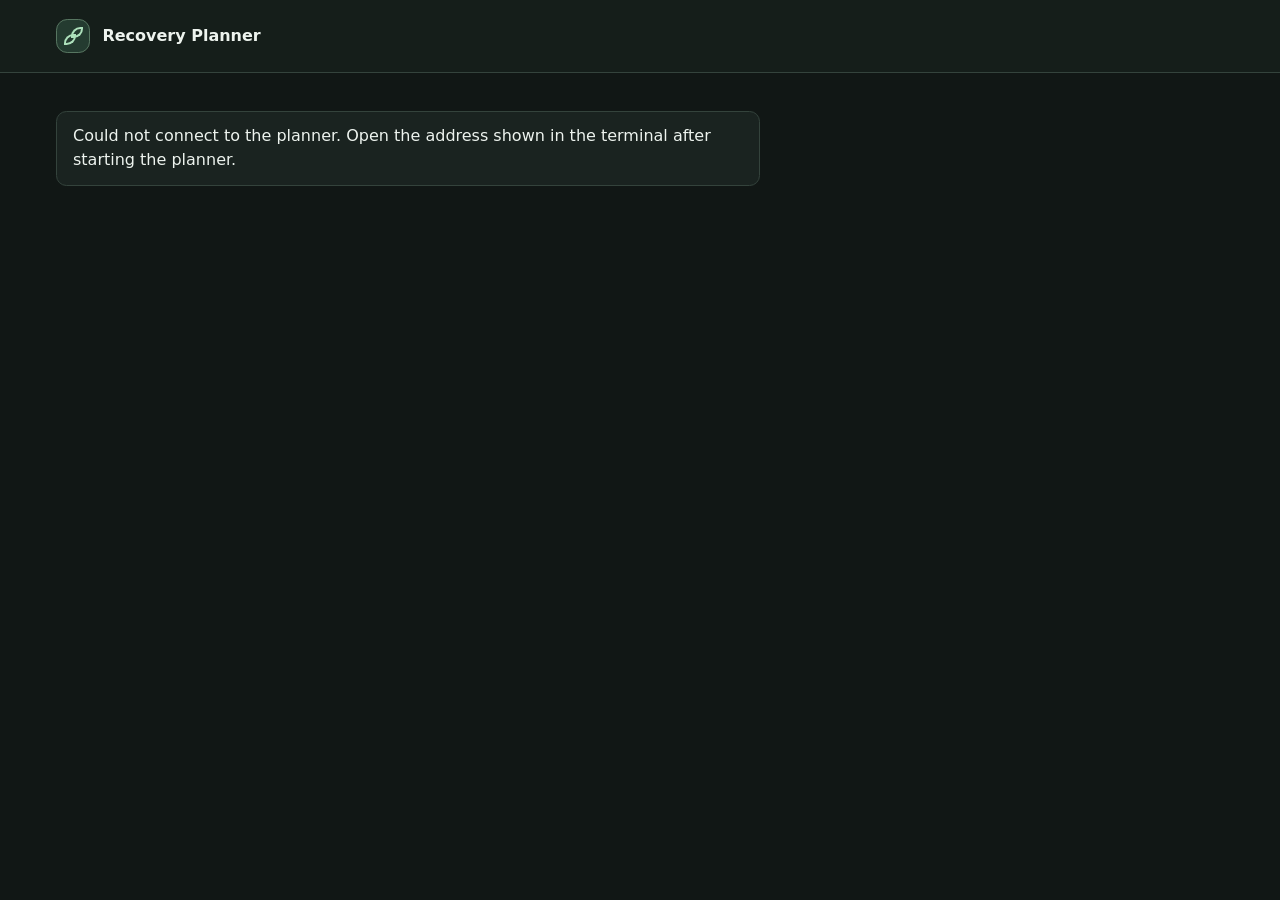
==== web/index.html @ c42b3b12 "Initial commit" ====
<!doctype html>
<html lang="en">
<head>
  <meta charset="utf-8">
  <meta name="viewport" content="width=device-width, initial-scale=1">
  <meta name="color-scheme" content="dark">
  <title>ME/CFS Recovery Planner</title>
  <link rel="stylesheet" href="planner.css">
  <script src="planner.js" defer></script>
</head>
<body>
  <header class="topbar">
    <div class="topbar-inner">
      <a class="brand" href="/" aria-label="Recovery Planner home">
        <span class="brand-mark" aria-hidden="true"></span>
        <span>Recovery Planner</span>
      </a>
      <nav id="navigation" aria-label="Planner" hidden>
        <a href="#today">Today</a>
        <a href="#roadmap">Roadmap</a>
        <a id="activity-link" href="#trend-panel" hidden>Activity</a>
        <a href="#plan" data-edit-plan>Plan settings</a>
      </nav>
      <div id="account-bar" class="account-bar" hidden>
        <span id="account-name" class="account-name"></span>
        <button id="sign-out" type="button" class="secondary">Sign out</button>
      </div>
    </div>
  </header>

  <main class="page">
    <p id="connection" class="connection" role="status">Connecting to the planner…</p>
    <noscript><p class="connection">Enable JavaScript and open the address shown by the planner launcher.</p></noscript>
    <div id="dashboard" hidden>
      <header class="page-heading" id="today">
        <h1>Today</h1>
        <p id="today-date" class="today-date"></p>
      </header>
      <p id="notice" class="notice" role="status"></p>

      <section class="card guided-today" aria-labelledby="guide-title">
        <div class="card-heading">
          <div>
            <p class="guide-label" id="guide-label">Current stage</p>
            <h2 id="guide-title"></h2>
          </div>
          <div class="guide-links">
            <a class="text-action" href="#roadmap" id="guide-date">See roadmap</a>
            <a class="text-action" href="#log-panel">Log a check-in</a>
          </div>
        </div>
        <p id="guide-focus" class="section-description"></p>
        <p id="guide-items" class="section-description" hidden></p>
        <div class="routine-grid">
          <div>
            <h3>Suggested for today</h3>
            <div id="suggestions" class="suggestions"></div>
          </div>
          <div>
            <h3>Your daily routine</h3>
            <p id="routine-empty" class="section-description">Add a suggestion or an activity of your own.</p>
            <div id="routine-items"></div>
            <details class="add-routine">
              <summary>Add your own activity</summary>
              <form id="routine-form" class="field-grid">
                <label class="wide">Activity <input name="name" maxlength="60" required></label>
                <label>Type <select name="kind" required></select></label>
                <label>Planned minutes <span class="optional">Optional</span>
                  <input name="planned" type="number" min="0" max="1440" inputmode="numeric">
                </label>
                <button class="wide">Add to routine</button>
              </form>
            </details>
          </div>
        </div>
      </section>

      <div class="dashboard-grid">
        <section id="today-panel" class="card today-card" hidden aria-labelledby="today-title">
          <div class="card-heading">
            <h2 id="today-title">Today’s plan</h2>
            <a class="text-action" href="#plan" data-edit-plan>Edit plan</a>
          </div>
          <p class="limit" id="daily-limit"></p>
          <p class="activity-name" id="activity-name"></p>
          <p id="rest-note" class="rest-note" hidden></p>
          <div class="plan-footer">
            <p id="plan-note"></p>
            <div class="plan-actions">
              <a class="text-action" id="review-link" href="#review-panel" hidden>Review previous days</a>
              <button id="mode" type="button" class="secondary" hidden></button>
            </div>
          </div>
        </section>

        <section id="log-panel" class="card check-in" hidden aria-labelledby="log-title">
          <h2 id="log-title">Daily check-in</h2>
          <form id="entry-form" class="field-grid">
            <label>Date <input name="date" type="date" min="1900-01-01" required></label>
            <label id="primary-minutes">Chart activity minutes <span class="optional">Optional</span>
              <input name="minutes" type="number" inputmode="numeric" min="0" max="1440">
            </label>
            <label class="wide">How did you feel?
              <select name="feeling" required>
                <option value="">Choose how you felt</option>
                <option value="better">Better than usual</option>
                <option value="usual">About the same</option>
                <option value="worse">Worse than usual</option>
                <option value="crash">Crash</option>
              </select>
            </label>
            <fieldset id="routine-check-in" class="wide" hidden>
              <legend>Minutes for your routine <span class="optional">Optional</span></legend>
              <div id="routine-fields" class="field-grid"></div>
            </fieldset>
            <label class="wide">Other activities or context <span class="optional">Optional</span>
              <textarea name="context" rows="2" maxlength="300" placeholder="e.g. Shopping trip, visitors, poor sleep"></textarea>
            </label>
            <button class="wide">Save check-in</button>
          </form>
        </section>

        <section id="trend-panel" class="card trend-card" hidden aria-labelledby="trend-title">
          <h2 id="trend-title">Activity over time</h2>
          <p id="projection" class="section-description"></p>
          <canvas id="chart" role="img" aria-label="Activity history and seven-day projection in minutes. Values are also available in the activity log."></canvas>
          <ul class="legend">
            <li><span class="logged-key"></span> Logged activity</li>
            <li><span class="plan-key"></span> Saved limit</li>
            <li><span class="estimate-key"></span> Projection</li>
            <li><span class="low-key"></span> Low or crash</li>
          </ul>
        </section>
      </div>

      <section id="roadmap" class="card roadmap-card" aria-labelledby="roadmap-title">
        <h2 id="roadmap-title">Your pacing roadmap</h2>
        <p class="section-description">Review dates assume one usual or better check-in a day from here. A low or crash starts a fresh review window. You decide at each review whether to stay, step back, or change your plan.</p>
        <ol id="stage-list" class="stage-list"></ol>
        <p id="review-progress" class="section-description"></p>
        <div class="stage-actions">
          <button id="stage-next" type="button" hidden></button>
          <button id="stage-back" type="button" class="secondary" hidden>Return to previous stage</button>
        </div>
        <details class="add-routine">
          <summary>Review timing</summary>
          <form id="review-form">
            <label>Usual or better check-ins between reviews
              <input type="number" name="interval" min="2" max="30" required inputmode="numeric">
            </label>
            <button class="secondary">Save review timing</button>
          </form>
        </details>
      </section>

      <section id="review-panel" class="card records-card" hidden aria-labelledby="review-title">
        <h2 id="review-title">Before a low or crash</h2>
        <p class="section-description">See what you logged in the three days beforehand. Timing alone can’t show what caused a low or crash.</p>
        <div id="reviews"></div>
      </section>

      <section id="history-panel" class="card records-card" hidden aria-labelledby="history-title">
        <h2 id="history-title">Activity log</h2>
        <div id="history"></div>
      </section>

      <details id="plan" class="card settings-card">
        <summary><span id="plan-title">Activity to chart</span><span aria-hidden="true" class="disclosure"></span></summary>
        <form id="plan-form" class="field-grid">
          <label class="wide">Activity <input name="activity" required maxlength="60" placeholder="e.g. Walking or reading"></label>
          <label>Usual limit in minutes <input name="limit" type="number" inputmode="numeric" min="0" max="1440" required></label>
          <label>Step-back limit in minutes <span class="optional">Optional</span>
            <input name="step_back" type="number" inputmode="numeric" min="0" max="1440" aria-describedby="step-help">
          </label>
          <p id="step-help" class="help wide">Choose a lower limit you can switch to. Zero means pause this activity.</p>
          <label class="wide">Rest and other plans <span class="optional">Optional</span>
            <textarea name="rest" rows="2" maxlength="300" placeholder="e.g. Keep the afternoon clear"></textarea>
          </label>
          <button class="wide">Save plan</button>
        </form>
      </details>
    </div>
  </main>
</body>
</html>
---- web/planner.css ----
:root {
  color-scheme: dark;
  font-family: "Segoe UI", system-ui, sans-serif;
  line-height: 1.55;
  color: #edf3ee;
  background: #111715;
  --surface: #1a2320;
  --well: #121a17;
  --border: #34433c;
  --field-border: #55665c;
  --muted: #b2c1b7;
  --accent: #ade0bb;
  --accent-ink: #112d20;
  --logged: #a2d1fa;
  --plan: #ade0bb;
  --estimate: #d8baff;
  --low: #ffc29b;
  --chart-future: #242d2a;
  --chart-grid: #35443e;
  --radius: 1.15rem;
}

* { box-sizing: border-box; }
[hidden] { display: none !important; }
body { margin: 0; min-width: 0; }
h1, h2, h3, h4, p { margin: 0; }
h1, h2, h3, h4 { line-height: 1.18; }
h2 { font-size: 1.2rem; font-weight: 650; }
h3 { font-size: 1rem; }
a { color: var(--accent); text-underline-offset: .24em; }
:focus-visible { outline: 2px solid #e9c7ff; outline-offset: 4px; }
:target { scroll-margin-top: 1rem; }

.topbar {
  background: #151e1a;
  border-bottom: 1px solid var(--border);
}
.topbar-inner {
  max-width: 77rem;
  min-height: 4.5rem;
  margin: auto;
  padding: .8rem clamp(1rem, 4vw, 2rem);
  display: grid;
  grid-template-columns: 1fr auto 1fr;
  align-items: center;
  gap: 1rem;
}
.brand, .account-bar { display: flex; align-items: center; gap: .75rem; min-width: 0; }
.brand { color: inherit; text-decoration: none; font-weight: 680; width: fit-content; }
.brand-mark {
  position: relative;
  display: inline-block;
  flex: none;
  width: 2.15rem;
  height: 2.15rem;
  border: 1px solid #577661;
  border-radius: .7rem;
  background: #243b30;
  color: var(--accent);
}
.brand-mark::before, .brand-mark::after {
  content: "";
  position: absolute;
  border: 2px solid currentColor;
  border-radius: 80% 0 80% 0;
  width: .48rem;
  height: .48rem;
}
.brand-mark::before { top: .43rem; right: .43rem; }
.brand-mark::after { bottom: .43rem; left: .43rem; }
.topbar nav { display: flex; flex-wrap: wrap; gap: .25rem; }
.topbar nav a {
  color: var(--muted);
  text-decoration: none;
  padding: .52rem .75rem;
  border-radius: .5rem;
  font-size: .9rem;
  white-space: nowrap;
}
.topbar nav a:hover { background: var(--surface); color: #fff; }
.account-bar { justify-content: end; font-size: .9rem; }
.account-name { color: var(--muted); overflow-wrap: anywhere; }
.account-bar button { white-space: nowrap; min-height: 2.65rem; padding: .45rem .8rem; }

.page { max-width: 77rem; margin: auto; padding: 2.35rem clamp(1rem, 4vw, 2rem) 4rem; }
.page-heading { margin-bottom: 1.45rem; }
.page-heading h1 { font-size: clamp(2rem, 4vw, 3.25rem); font-weight: 630; letter-spacing: -.045em; }
.today-date { margin-top: .42rem; color: var(--muted); }
.dashboard-grid {
  display: grid;
  grid-template-columns: minmax(0, 1.57fr) minmax(0, 1fr);
  grid-template-areas: "today checkin" "trend trend";
  gap: 1rem;
  align-items: start;
}
.dashboard-grid:not(:has(> :not([hidden]))) { display: none; }
.dashboard-grid:has(> #today-panel[hidden]) {
  grid-template-columns: minmax(0, 43rem);
  grid-template-areas: "checkin";
}
.card {
  min-width: 0;
  border: 1px solid var(--border);
  border-radius: var(--radius);
  background: var(--surface);
  padding: clamp(1rem, 2.3vw, 1.65rem);
}
.card-heading { display: flex; justify-content: space-between; align-items: first baseline; flex-wrap: wrap; gap: .55rem 1rem; }
.section-description, .help { color: var(--muted); }
.section-description { margin-top: .45rem; }
.text-action { font-size: .9rem; font-weight: 600; }

.guided-today {
  margin-bottom: 1rem;
  background: linear-gradient(128deg, #21342a, var(--surface) 68%);
}
.guided-today h2 { font-size: clamp(1.45rem, 2.4vw, 2rem); letter-spacing: -.025em; }
.guide-label { color: var(--accent); font-size: .82rem; font-weight: 650; margin-bottom: .35rem; }
.guide-links { display: flex; flex-wrap: wrap; gap: .45rem 1rem; }
.routine-grid { display: grid; grid-template-columns: minmax(0, 1.2fr) minmax(0, 1fr); gap: 1rem; margin-top: 1.15rem; }
.routine-grid > div { padding: 1rem; border: 1px solid var(--border); border-radius: .75rem; background: #151f1b; }
.suggestion {
  display: grid;
  grid-template-columns: minmax(0, 1fr) auto;
  align-items: center;
  gap: .25rem .75rem;
  border-top: 1px solid var(--border);
  padding-top: .7rem;
  margin-top: .7rem;
}
.suggestion p { grid-column: 1; font-size: .88rem; color: var(--muted); }
.suggestion button, .suggestion span { grid-row: 1 / span 2; grid-column: 2; }
.suggestion span { font-size: .82rem; color: var(--accent); }
.routine-row { grid-template-columns: minmax(0, 1fr) auto auto; align-items: end; gap: .5rem; padding-bottom: .75rem; border-bottom: 1px solid var(--border); }
.routine-row strong { grid-column: 1 / -1; overflow-wrap: anywhere; }
.routine-row small { margin-left: .5rem; font-weight: 500; color: var(--muted); }
.routine-row label { font-size: .8rem; }
.routine-row button { padding-inline: .62rem; }
.add-routine { margin-top: .85rem; }
.add-routine summary { cursor: pointer; color: var(--accent); font-size: .91rem; }
.roadmap-card { margin-top: 1rem; }
.stage-list { padding: 0; margin: .9rem 0; list-style: none; display: grid; grid-template-columns: repeat(3, minmax(0, 1fr)); gap: .75rem; }
.stage-list li { padding: .9rem; border: 1px solid var(--border); border-radius: .75rem; background: var(--well); }
.stage-list li[aria-current] { border-color: #6b997b; background: #24362c; }
.stage-list li p:not(.guide-label) { margin-top: .5rem; color: var(--muted); font-size: .9rem; }
.stage-actions { display: flex; flex-wrap: wrap; gap: .6rem; }
.stage-actions:has(> :not([hidden])) { margin-top: .75rem; }
#review-form { max-width: 25rem; }
#routine-check-in { min-width: 0; margin: 0; padding: .6rem .75rem .75rem; border: 1px solid var(--border); border-radius: .6rem; }
#routine-check-in legend { padding: 0 .25rem; font-size: .9rem; }
#routine-fields { display: grid; gap: .6rem; }
.follow-up { grid-column: 1; font-size: .86rem; }

.today-card {
  grid-area: today;
  align-self: stretch;
  display: flex;
  flex-direction: column;
  background: linear-gradient(132deg, #24362d, #1d2b24 77%);
  border-color: #40574a;
}
.limit {
  margin-top: .68rem;
  font-size: clamp(2.65rem, 6vw, 4.4rem);
  font-weight: 640;
  line-height: 1.02;
  letter-spacing: -.055em;
  font-variant-numeric: tabular-nums;
  color: #e5f8e9;
}
.activity-name { margin: .45rem 0 .9rem; font-size: 1.15rem; font-weight: 580; overflow-wrap: anywhere; }
.rest-note {
  border-left: 2px solid #71947a;
  color: #dae8dd;
  padding-left: .8rem;
  margin-bottom: 1rem;
  white-space: pre-wrap;
  overflow-wrap: anywhere;
}
.plan-footer { margin-top: auto; padding-top: .8rem; border-top: 1px solid #44594c; }
#plan-note { color: #c3d4c8; font-size: .92rem; }
.plan-actions { display: flex; flex-wrap: wrap; align-items: center; gap: .6rem 1rem; }
.plan-actions:has(> :not([hidden])) { margin-top: .75rem; }
.check-in { grid-area: checkin; }
.trend-card { grid-area: trend; }
canvas { display: block; margin: .85rem 0 .6rem; width: 100%; height: 14rem; }
.legend { padding: 0; margin: 0; display: flex; flex-wrap: wrap; gap: .45rem 1rem; list-style: none; font-size: .84rem; color: var(--muted); }
.legend li { display: flex; align-items: center; gap: .38rem; }
.legend span { width: 1.05rem; }
.logged-key { border-top: 3px solid var(--logged); }
.plan-key { border-top: 3px solid var(--plan); }
.estimate-key { border-top: 3px dashed var(--estimate); }
.legend .low-key { width: .5rem; height: .5rem; border: 2px solid var(--low); transform: rotate(45deg); margin: 0 .25rem; }

.connection, .notice:not(:empty) {
  max-width: 44rem;
  margin-bottom: 1rem;
  padding: .75rem 1rem;
  border: 1px solid var(--border);
  border-radius: .65rem;
  background: var(--surface);
}
.notice:empty { display: none; }
.error { color: var(--low); }

form { display: grid; gap: .85rem; margin-top: 1rem; }
.field-grid { grid-template-columns: repeat(2, minmax(0, 1fr)); }
.wide { grid-column: 1 / -1; }
label { display: block; font-weight: 630; font-size: .93rem; }
.optional { color: var(--muted); font-weight: 400; font-size: .79rem; margin-left: .2rem; }
input, textarea, select {
  display: block;
  width: 100%;
  min-width: 0;
  min-height: 2.8rem;
  margin-top: .34rem;
  padding: .55rem .7rem;
  border: 1px solid var(--field-border);
  border-radius: .58rem;
  color: inherit;
  background: var(--well);
  font: inherit;
  font-size: 1rem;
  font-weight: 400;
}
textarea { resize: vertical; }
::placeholder { color: #a1b2a7; opacity: 1; }
.help { margin-top: -.4rem; font-size: .84rem; }
button {
  justify-self: start;
  min-height: 2.85rem;
  padding: .58rem 1rem;
  border: 1px solid transparent;
  border-radius: .6rem;
  font: inherit;
  font-weight: 660;
  color: var(--accent-ink);
  background: var(--accent);
  cursor: pointer;
}
button:hover { background: #c8efd1; }
button.secondary { border-color: #62776a; color: #e1eee4; background: #203027; font-size: .9rem; }
button.secondary:hover { background: #2c4336; }
button:disabled { opacity: .65; cursor: wait; }

.records-card, .settings-card { margin-top: 1rem; }
.record { margin-top: .85rem; padding-top: .85rem; border-top: 1px solid var(--border); }
.record ul { margin: .4rem 0 0; padding-left: 1.3rem; }
.record li + li { margin-top: .3rem; }
.record p, .record li { overflow-wrap: anywhere; color: var(--muted); }
.history-row { display: grid; grid-template-columns: minmax(0, 1fr) auto; gap: .3rem 1rem; align-items: center; }
.history-row p { grid-row: 2; }
.history-row button { grid-column: 2; grid-row: 1 / span 2; }

.settings-card { max-width: 45rem; }
.settings-card summary {
  display: flex;
  align-items: center;
  justify-content: space-between;
  cursor: pointer;
  font-size: 1.18rem;
  font-weight: 650;
  list-style: none;
}
.settings-card summary::-webkit-details-marker { display: none; }
.disclosure {
  display: inline-block;
  width: .55rem;
  height: .55rem;
  margin-right: .25rem;
  border-bottom: 2px solid var(--accent);
  border-right: 2px solid var(--accent);
  transform: rotate(45deg);
}
.settings-card[open] .disclosure { transform: rotate(225deg); }

.login-page { background: radial-gradient(ellipse at 21% 34%, #253b2e, #151e19 42%, #111715 76%); }
.login-layout {
  max-width: 65rem;
  min-height: 100svh;
  margin: auto;
  padding: 2.5rem clamp(1rem, 5vw, 3rem);
  display: grid;
  grid-template-columns: minmax(0, 1.22fr) minmax(0, 1fr);
  align-items: center;
  gap: clamp(1.5rem, 7vw, 6rem);
}
.login-intro .brand-mark { margin-bottom: 1.3rem; }
.login-intro h1 { font-size: clamp(2.8rem, 6.1vw, 5.2rem); font-weight: 620; line-height: .99; letter-spacing: -.06em; }
.login-intro p { max-width: 25rem; margin-top: 1.15rem; color: #c1d0c5; font-size: 1.12rem; }
.login-card { padding: clamp(1.2rem, 3.8vw, 2.15rem); box-shadow: 0 1.3rem 3rem #0a110d66; }
.login-card h2 { font-size: 1.7rem; letter-spacing: -.025em; }
.login-card .error { margin-top: .85rem; }
.login-card button { width: 100%; margin-top: .15rem; }
.checkbox { display: flex; gap: .65rem; align-items: center; cursor: pointer; color: var(--muted); font-weight: 500; }
.checkbox input { flex: none; width: 1.15rem; height: 1.15rem; min-height: 1.15rem; margin: 0; accent-color: var(--accent); }

@media (max-width: 55rem) {
  .topbar-inner { grid-template-columns: 1fr auto; }
  .topbar nav { grid-row: 2; grid-column: 1 / -1; margin-left: -.65rem; }
  .account-bar { grid-row: 1; grid-column: 2; }
  .dashboard-grid { grid-template-columns: 1fr; grid-template-areas: "today" "checkin" "trend"; }
  .page { padding-top: 1.65rem; }
}

@media (max-width: 43rem) {
  .routine-grid, .stage-list { grid-template-columns: 1fr; }
  .login-layout { grid-template-columns: 1fr; align-content: center; max-width: 29rem; }
  .login-break { display: none; }
  .login-intro .brand-mark { margin-bottom: .75rem; }
  .login-intro h1 { font-size: clamp(2.15rem, 8vw, 3.1rem); }
  .login-intro p { margin-top: .6rem; font-size: 1rem; }
}

@media (max-width: 27rem) {
  .topbar-inner, .brand, .account-bar { gap: .5rem; }
  .brand, .account-name { font-size: .82rem; }
  .brand-mark { transform: scale(.88); }
  .topbar nav a { padding-inline: .65rem; }
  .routine-row { grid-template-columns: minmax(0, 1fr) auto; }
  .routine-row button:last-child { grid-column: 2; }
  .history-row { grid-template-columns: 1fr; }
  .history-row button { grid-row: auto; grid-column: 1; }
}

@media (max-width: 22rem) {
  .field-grid { grid-template-columns: 1fr; }
}
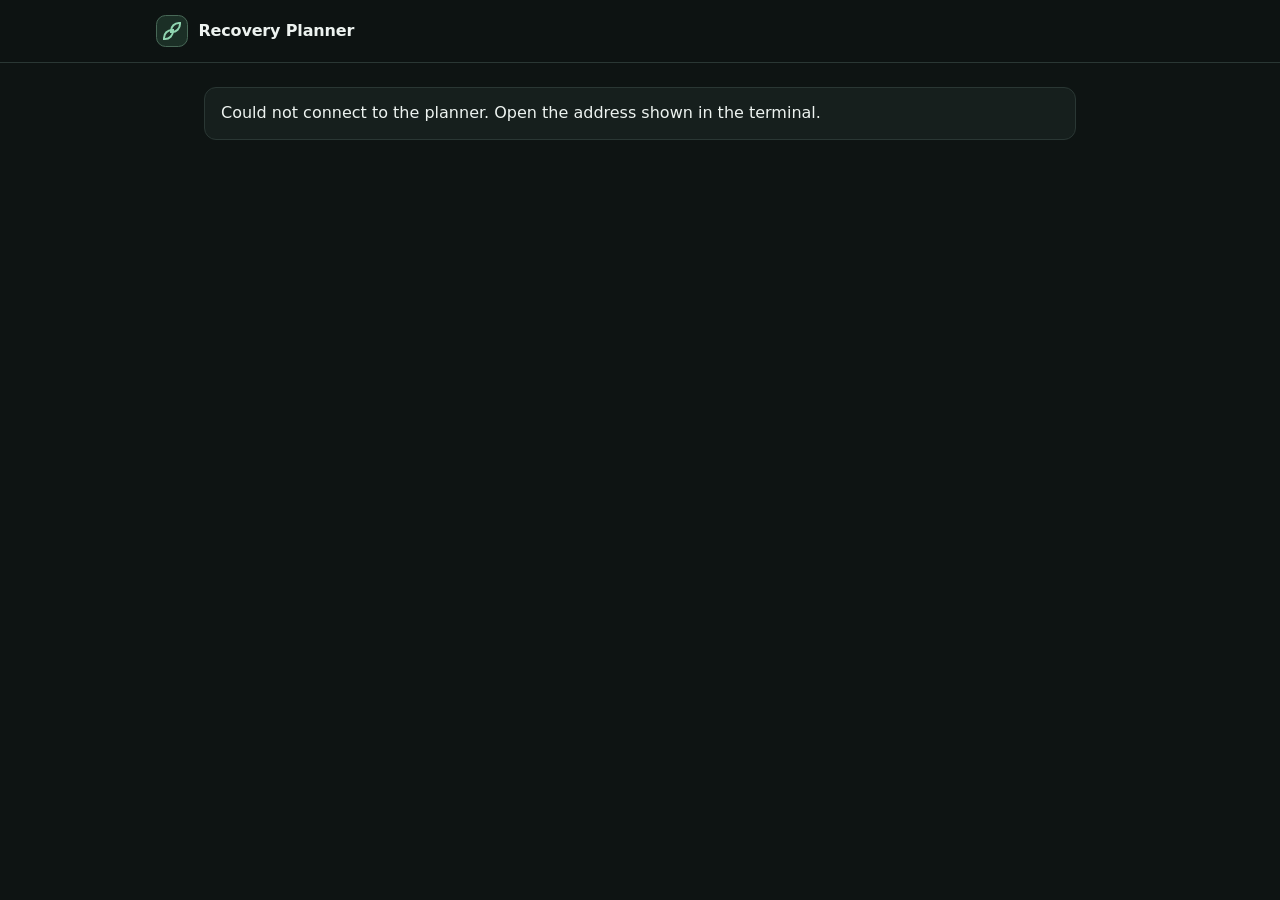
==== commit 0cdcd424: "Progress plan etc." ====
--- a/web/index.html
+++ b/web/index.html
@@ -2,8 +2,9 @@
 <html lang="en">
 <head>
   <meta charset="utf-8">
-  <meta name="viewport" content="width=device-width, initial-scale=1">
+  <meta name="viewport" content="width=device-width, initial-scale=1, viewport-fit=cover">
   <meta name="color-scheme" content="dark">
+  <meta name="theme-color" content="#0e1413">
   <title>ME/CFS Recovery Planner</title>
   <link rel="stylesheet" href="planner.css">
   <script src="planner.js" defer></script>
@@ -11,19 +12,19 @@
 <body>
   <header class="topbar">
     <div class="topbar-inner">
-      <a class="brand" href="/" aria-label="Recovery Planner home">
+      <a class="brand" href="#today" aria-label="Recovery Planner home">
         <span class="brand-mark" aria-hidden="true"></span>
         <span>Recovery Planner</span>
       </a>
-      <nav id="navigation" aria-label="Planner" hidden>
-        <a href="#today">Today</a>
-        <a href="#roadmap">Roadmap</a>
-        <a id="activity-link" href="#trend-panel" hidden>Activity</a>
-        <a href="#plan" data-edit-plan>Plan settings</a>
+      <nav id="top-nav" class="top-nav" aria-label="Primary" hidden>
+        <button type="button" class="nav-tab is-active" data-tab="today">Today</button>
+        <button type="button" class="nav-tab" data-tab="journey">Journey</button>
+        <button type="button" class="nav-tab" data-tab="history">History</button>
+        <button type="button" class="nav-tab" data-tab="plan">Plan</button>
       </nav>
       <div id="account-bar" class="account-bar" hidden>
         <span id="account-name" class="account-name"></span>
-        <button id="sign-out" type="button" class="secondary">Sign out</button>
+        <button id="sign-out" type="button" class="secondary compact-btn">Sign out</button>
       </div>
     </div>
   </header>
@@ -31,155 +32,283 @@
   <main class="page">
     <p id="connection" class="connection" role="status">Connecting to the planner…</p>
     <noscript><p class="connection">Enable JavaScript and open the address shown by the planner launcher.</p></noscript>
+
+    <section id="onboarding" class="onboarding" hidden aria-labelledby="onboarding-title">
+      <header class="page-heading">
+        <p class="eyebrow">Starting assessment</p>
+        <h1 id="onboarding-title">Where are you starting from?</h1>
+        <p class="subhead">Answer five quick questions to match your current capacity and build a steady daily plan.</p>
+      </header>
+      <form id="assessment-form" class="assessment-form">
+        <div id="assessment-questions" class="question-stack"></div>
+
+        <section id="assessment-preview" class="card preview-card" hidden aria-live="polite">
+          <div class="preview-header">
+            <div>
+              <p class="eyebrow" id="preview-phase"></p>
+              <h2 id="preview-level-title"></h2>
+            </div>
+            <div class="level-stepper" aria-label="Adjust starting level">
+              <button type="button" id="preview-level-down" class="secondary icon-btn" aria-label="Lower starting level">−</button>
+              <span id="preview-level-badge" class="level-pill"></span>
+              <button type="button" id="preview-level-up" class="secondary icon-btn" aria-label="Raise starting level">+</button>
+            </div>
+          </div>
+          <p id="preview-summary" class="muted-copy"></p>
+          <p id="preview-timeline" class="timeline-chip"></p>
+          <div class="preview-activities">
+            <h3>Your starting daily plan</h3>
+            <ul id="preview-activity-list" class="clean-list"></ul>
+          </div>
+          <div class="preview-actions">
+            <button type="submit" id="start-plan-btn" class="primary-btn full-btn">Start my recovery plan</button>
+            <button type="button" id="cancel-retake-btn" class="secondary full-btn" hidden>Keep current plan</button>
+          </div>
+        </section>
+      </form>
+    </section>
+
     <div id="dashboard" hidden>
-      <header class="page-heading" id="today">
-        <h1>Today</h1>
-        <p id="today-date" class="today-date"></p>
-      </header>
-      <p id="notice" class="notice" role="status"></p>
-
-      <section class="card guided-today" aria-labelledby="guide-title">
-        <div class="card-heading">
+      <p id="notice" class="notice" role="status" aria-live="polite"></p>
+
+      <section id="view-today" class="tab-panel" aria-labelledby="today-heading">
+        <header class="page-heading compact-heading">
           <div>
-            <p class="guide-label" id="guide-label">Current stage</p>
-            <h2 id="guide-title"></h2>
-          </div>
-          <div class="guide-links">
-            <a class="text-action" href="#roadmap" id="guide-date">See roadmap</a>
-            <a class="text-action" href="#log-panel">Log a check-in</a>
-          </div>
-        </div>
-        <p id="guide-focus" class="section-description"></p>
-        <p id="guide-items" class="section-description" hidden></p>
-        <div class="routine-grid">
+            <p id="today-date" class="eyebrow"></p>
+            <h1 id="today-heading">Today</h1>
+          </div>
+        </header>
+
+        <section class="card status-card" id="status-card" aria-labelledby="status-level-title">
+          <div class="status-pills">
+            <span id="status-phase-pill" class="pill accent-pill"></span>
+            <span id="status-effort-pill" class="pill"></span>
+            <span id="status-cushion-pill" class="pill warn-pill" hidden></span>
+          </div>
+          <h2 id="status-level-title" class="status-title"></h2>
+          <p id="status-summary" class="muted-copy"></p>
+          <div class="progress-block">
+            <div class="progress-meta">
+              <span id="progress-label"></span>
+              <span id="progress-estimate" class="muted-copy"></span>
+            </div>
+            <div class="progress-track" aria-hidden="true">
+              <div id="progress-fill" class="progress-fill"></div>
+            </div>
+          </div>
+        </section>
+
+        <section id="action-banner" class="card banner-card" hidden aria-live="polite">
+          <p id="banner-eyebrow" class="eyebrow"></p>
+          <h2 id="banner-title"></h2>
+          <p id="banner-body" class="muted-copy"></p>
+          <p id="banner-detail" class="detail-note" hidden></p>
+          <div id="resume-controls" class="resume-controls" hidden>
+            <span class="muted-copy">Choose resume level:</span>
+            <div class="level-stepper">
+              <button type="button" id="resume-level-down" class="secondary icon-btn" aria-label="Lower resume level">−</button>
+              <span id="resume-level-badge" class="level-pill"></span>
+              <button type="button" id="resume-level-up" class="secondary icon-btn" aria-label="Raise resume level">+</button>
+            </div>
+          </div>
+          <div id="banner-actions" class="banner-actions"></div>
+        </section>
+
+        <form id="checkin-form" class="checkin-stack">
+          <section class="card">
+            <div class="section-row">
+              <div>
+                <h2>Daily activities</h2>
+                <p id="activities-subtitle" class="muted-copy">Tap how each part of today’s plan felt.</p>
+              </div>
+              <label class="date-label">Date
+                <input type="date" name="date" id="checkin-date" min="1900-01-01" required>
+              </label>
+            </div>
+            <p id="editing-badge" class="editing-badge" hidden>Editing saved check-in</p>
+            <div id="checkin-activities" class="activity-survey-list"></div>
+          </section>
+
+          <section class="card">
+            <h2>How are you feeling today?</h2>
+            <div id="checkin-feeling" class="feeling-grid" role="radiogroup" aria-label="How are you feeling today?"></div>
+          </section>
+
+          <section class="card">
+            <h2>Anything draining energy today? <span class="optional">Optional</span></h2>
+            <div id="checkin-factors" class="chip-grid"></div>
+          </section>
+
+          <section class="card">
+            <div class="section-row">
+              <div>
+                <h2>Did something beyond today’s plan? <span class="optional">Optional</span></h2>
+                <p class="muted-copy">Log outings, drives, or extra tasks to watch how your body responds over the next 3 days.</p>
+              </div>
+            </div>
+            <div id="beyond-logged-list" class="beyond-list"></div>
+            <details id="beyond-drawer" class="beyond-drawer">
+              <summary class="drawer-toggle">+ Add unplanned activity</summary>
+              <div class="beyond-form-box">
+                <div id="beyond-presets" class="preset-chips"></div>
+                <label>Activity name
+                  <input type="text" id="beyond-label" maxlength="60" placeholder="e.g. Drive to school or appointment">
+                </label>
+                <div class="beyond-row">
+                  <fieldset class="effort-fieldset">
+                    <legend>Effort</legend>
+                    <div id="beyond-effort" class="segmented effort-seg"></div>
+                  </fieldset>
+                  <label class="mins-field">Minutes <span class="optional">Optional</span>
+                    <input type="number" id="beyond-minutes" min="0" max="1440" inputmode="numeric" placeholder="e.g. 30">
+                  </label>
+                </div>
+                <button type="button" id="add-beyond-btn" class="secondary">Add to today</button>
+              </div>
+            </details>
+          </section>
+
+          <section class="card">
+            <label>Notes <span class="optional">Optional</span>
+              <textarea id="checkin-note" name="note" rows="2" maxlength="300" placeholder="Anything else worth remembering about today"></textarea>
+            </label>
+            <button type="submit" id="save-checkin-btn" class="primary-btn full-btn submit-checkin-btn">Save check-in</button>
+            <p id="save-feedback" class="save-feedback" role="status" aria-live="polite"></p>
+          </section>
+        </form>
+      </section>
+
+      <section id="view-journey" class="tab-panel" hidden aria-labelledby="journey-heading">
+        <header class="page-heading compact-heading">
           <div>
-            <h3>Suggested for today</h3>
-            <div id="suggestions" class="suggestions"></div>
-          </div>
+            <p class="eyebrow">Recovery path</p>
+            <h1 id="journey-heading">Journey</h1>
+          </div>
+          <p id="journey-eta-pill" class="pill accent-pill"></p>
+        </header>
+
+        <section class="card chart-card" aria-labelledby="trajectory-title">
+          <div class="section-row">
+            <div>
+              <h2 id="trajectory-title">Recovery trajectory</h2>
+              <p id="trajectory-subtitle" class="muted-copy">Your steady holds, step-backs, and projected path to normal energy.</p>
+            </div>
+          </div>
+          <canvas id="trajectory-chart" role="img" aria-label="Recovery trajectory chart showing actual levels and projected dates through Level 12."></canvas>
+          <ul class="legend">
+            <li><span class="legend-actual"></span> Actual level</li>
+            <li><span class="legend-projected"></span> Projected path</li>
+            <li><span class="legend-here"></span> You are here</li>
+            <li><span class="legend-low"></span> Worse / Crash</li>
+          </ul>
+        </section>
+
+        <section class="card" aria-labelledby="benchmarks-title">
+          <h2 id="benchmarks-title">Capacity benchmarks</h2>
+          <p class="muted-copy">Unplanned demands and whether your body handled them comfortably over the following 3 days.</p>
+          <div id="benchmarks-list" class="benchmarks-list"></div>
+        </section>
+
+        <section class="card" aria-labelledby="roadmap-title">
+          <h2 id="roadmap-title">All 12 recovery levels</h2>
+          <p class="muted-copy">Tap any level to preview its daily routine and projected date.</p>
+          <div id="roadmap-levels" class="roadmap-phases"></div>
+        </section>
+      </section>
+
+      <section id="view-history" class="tab-panel" hidden aria-labelledby="history-heading">
+        <header class="page-heading compact-heading">
           <div>
-            <h3>Your daily routine</h3>
-            <p id="routine-empty" class="section-description">Add a suggestion or an activity of your own.</p>
-            <div id="routine-items"></div>
-            <details class="add-routine">
-              <summary>Add your own activity</summary>
-              <form id="routine-form" class="field-grid">
-                <label class="wide">Activity <input name="name" maxlength="60" required></label>
-                <label>Type <select name="kind" required></select></label>
-                <label>Planned minutes <span class="optional">Optional</span>
-                  <input name="planned" type="number" min="0" max="1440" inputmode="numeric">
-                </label>
-                <button class="wide">Add to routine</button>
-              </form>
-            </details>
-          </div>
-        </div>
+            <p class="eyebrow">Daily logs</p>
+            <h1 id="history-heading">History</h1>
+          </div>
+        </header>
+
+        <section id="low-reviews-card" class="card" hidden aria-labelledby="low-reviews-title">
+          <h2 id="low-reviews-title">Recent lows &amp; 3-day lookback</h2>
+          <p class="muted-copy">What was logged in the three days leading into a dip or crash.</p>
+          <div id="low-reviews-list" class="stack-list"></div>
+        </section>
+
+        <section class="card" aria-labelledby="checkins-list-title">
+          <h2 id="checkins-list-title">Check-in log</h2>
+          <p id="history-empty" class="muted-copy" hidden>Your saved daily check-ins will appear here.</p>
+          <div id="history-list" class="stack-list"></div>
+        </section>
       </section>
 
-      <div class="dashboard-grid">
-        <section id="today-panel" class="card today-card" hidden aria-labelledby="today-title">
-          <div class="card-heading">
-            <h2 id="today-title">Today’s plan</h2>
-            <a class="text-action" href="#plan" data-edit-plan>Edit plan</a>
-          </div>
-          <p class="limit" id="daily-limit"></p>
-          <p class="activity-name" id="activity-name"></p>
-          <p id="rest-note" class="rest-note" hidden></p>
-          <div class="plan-footer">
-            <p id="plan-note"></p>
-            <div class="plan-actions">
-              <a class="text-action" id="review-link" href="#review-panel" hidden>Review previous days</a>
-              <button id="mode" type="button" class="secondary" hidden></button>
-            </div>
-          </div>
-        </section>
-
-        <section id="log-panel" class="card check-in" hidden aria-labelledby="log-title">
-          <h2 id="log-title">Daily check-in</h2>
-          <form id="entry-form" class="field-grid">
-            <label>Date <input name="date" type="date" min="1900-01-01" required></label>
-            <label id="primary-minutes">Chart activity minutes <span class="optional">Optional</span>
-              <input name="minutes" type="number" inputmode="numeric" min="0" max="1440">
-            </label>
-            <label class="wide">How did you feel?
-              <select name="feeling" required>
-                <option value="">Choose how you felt</option>
-                <option value="better">Better than usual</option>
-                <option value="usual">About the same</option>
-                <option value="worse">Worse than usual</option>
-                <option value="crash">Crash</option>
-              </select>
-            </label>
-            <fieldset id="routine-check-in" class="wide" hidden>
-              <legend>Minutes for your routine <span class="optional">Optional</span></legend>
-              <div id="routine-fields" class="field-grid"></div>
-            </fieldset>
-            <label class="wide">Other activities or context <span class="optional">Optional</span>
-              <textarea name="context" rows="2" maxlength="300" placeholder="e.g. Shopping trip, visitors, poor sleep"></textarea>
-            </label>
-            <button class="wide">Save check-in</button>
+      <section id="view-plan" class="tab-panel" hidden aria-labelledby="plan-heading">
+        <header class="page-heading compact-heading">
+          <div>
+            <p class="eyebrow">Adjustments</p>
+            <h1 id="plan-heading">Your plan</h1>
+          </div>
+        </header>
+
+        <section class="card">
+          <h2>Optional activities</h2>
+          <p class="muted-copy">Keep only the activities that fit you. Rest, light household essentials, walking, and gentle mental focus adjust automatically by level.</p>
+          <form id="preferences-form" class="prefs-form">
+            <label class="toggle-row">
+              <input type="checkbox" id="pref-movement" checked>
+              <span><strong>Stretching &amp; restorative strength</strong><small>Gentle mobility and reconditioning exercises</small></span>
+            </label>
+            <label class="toggle-row">
+              <input type="checkbox" id="pref-social" checked>
+              <span><strong>Social calls &amp; visits</strong><small>Paced calls, messages, and outings</small></span>
+            </label>
+            <label class="toggle-row">
+              <input type="checkbox" id="pref-cognitive" checked>
+              <span><strong>Calm reading in Level 1</strong><small>Include brief 5-minute reading/audio in the earliest stage</small></span>
+            </label>
+            <div class="pace-group">
+              <span class="field-label">Level consolidation pace</span>
+              <div id="pace-options" class="segmented"></div>
+            </div>
+            <label>Hold days for current level
+              <input type="number" id="pref-hold-days" min="7" max="90" inputmode="numeric">
+            </label>
+            <button type="submit" class="primary-btn">Save preferences</button>
           </form>
         </section>
 
-        <section id="trend-panel" class="card trend-card" hidden aria-labelledby="trend-title">
-          <h2 id="trend-title">Activity over time</h2>
-          <p id="projection" class="section-description"></p>
-          <canvas id="chart" role="img" aria-label="Activity history and seven-day projection in minutes. Values are also available in the activity log."></canvas>
-          <ul class="legend">
-            <li><span class="logged-key"></span> Logged activity</li>
-            <li><span class="plan-key"></span> Saved limit</li>
-            <li><span class="estimate-key"></span> Projection</li>
-            <li><span class="low-key"></span> Low or crash</li>
-          </ul>
-        </section>
-      </div>
-
-      <section id="roadmap" class="card roadmap-card" aria-labelledby="roadmap-title">
-        <h2 id="roadmap-title">Your pacing roadmap</h2>
-        <p class="section-description">Review dates assume one usual or better check-in a day from here. A low or crash starts a fresh review window. You decide at each review whether to stay, step back, or change your plan.</p>
-        <ol id="stage-list" class="stage-list"></ol>
-        <p id="review-progress" class="section-description"></p>
-        <div class="stage-actions">
-          <button id="stage-next" type="button" hidden></button>
-          <button id="stage-back" type="button" class="secondary" hidden>Return to previous stage</button>
-        </div>
-        <details class="add-routine">
-          <summary>Review timing</summary>
-          <form id="review-form">
-            <label>Usual or better check-ins between reviews
-              <input type="number" name="interval" min="2" max="30" required inputmode="numeric">
-            </label>
-            <button class="secondary">Save review timing</button>
+        <section class="card">
+          <h2>Jump to a specific level</h2>
+          <p class="muted-copy">You stay in charge of your pace. Adjust your current level anytime.</p>
+          <form id="manual-level-form" class="inline-form">
+            <label>Current level
+              <select id="manual-level-select"></select>
+            </label>
+            <button type="submit" class="secondary">Update level</button>
           </form>
-        </details>
+        </section>
+
+        <section class="card">
+          <h2>Starting check</h2>
+          <p class="muted-copy">Re-run the five-question check if your baseline has shifted and you want a fresh recommendation.</p>
+          <button type="button" id="retake-assessment-btn" class="secondary">Retake starting assessment</button>
+        </section>
       </section>
-
-      <section id="review-panel" class="card records-card" hidden aria-labelledby="review-title">
-        <h2 id="review-title">Before a low or crash</h2>
-        <p class="section-description">See what you logged in the three days beforehand. Timing alone can’t show what caused a low or crash.</p>
-        <div id="reviews"></div>
-      </section>
-
-      <section id="history-panel" class="card records-card" hidden aria-labelledby="history-title">
-        <h2 id="history-title">Activity log</h2>
-        <div id="history"></div>
-      </section>
-
-      <details id="plan" class="card settings-card">
-        <summary><span id="plan-title">Activity to chart</span><span aria-hidden="true" class="disclosure"></span></summary>
-        <form id="plan-form" class="field-grid">
-          <label class="wide">Activity <input name="activity" required maxlength="60" placeholder="e.g. Walking or reading"></label>
-          <label>Usual limit in minutes <input name="limit" type="number" inputmode="numeric" min="0" max="1440" required></label>
-          <label>Step-back limit in minutes <span class="optional">Optional</span>
-            <input name="step_back" type="number" inputmode="numeric" min="0" max="1440" aria-describedby="step-help">
-          </label>
-          <p id="step-help" class="help wide">Choose a lower limit you can switch to. Zero means pause this activity.</p>
-          <label class="wide">Rest and other plans <span class="optional">Optional</span>
-            <textarea name="rest" rows="2" maxlength="300" placeholder="e.g. Keep the afternoon clear"></textarea>
-          </label>
-          <button class="wide">Save plan</button>
-        </form>
-      </details>
     </div>
   </main>
+
+  <nav id="bottom-nav" class="bottom-nav" aria-label="Bottom navigation" hidden>
+    <button type="button" class="bottom-tab is-active" data-tab="today">
+      <svg viewBox="0 0 24 24" aria-hidden="true"><circle cx="12" cy="12" r="5"/><path d="M12 2v3m0 14v3M2 12h3m14 0h3M4.9 4.9l2.1 2.1m10 10l2.1 2.1m0-14.2-2.1 2.1M7 17l-2.1 2.1"/></svg>
+      <span>Today</span>
+    </button>
+    <button type="button" class="bottom-tab" data-tab="journey">
+      <svg viewBox="0 0 24 24" aria-hidden="true"><path d="M3 17l6-6 4 4 8-9"/><path d="M17 6h4v4"/></svg>
+      <span>Journey</span>
+    </button>
+    <button type="button" class="bottom-tab" data-tab="history">
+      <svg viewBox="0 0 24 24" aria-hidden="true"><rect x="4" y="4" width="16" height="16" rx="3"/><path d="M8 9h8M8 13h8M8 17h5"/></svg>
+      <span>History</span>
+    </button>
+    <button type="button" class="bottom-tab" data-tab="plan">
+      <svg viewBox="0 0 24 24" aria-hidden="true"><path d="M4 7h16M4 12h16M4 17h16"/><circle cx="9" cy="7" r="2" fill="currentColor"/><circle cx="15" cy="12" r="2" fill="currentColor"/><circle cx="11" cy="17" r="2" fill="currentColor"/></svg>
+      <span>Plan</span>
+    </button>
+  </nav>
 </body>
 </html>
--- a/web/planner.css
+++ b/web/planner.css
@@ -1,61 +1,83 @@
 :root {
   color-scheme: dark;
-  font-family: "Segoe UI", system-ui, sans-serif;
-  line-height: 1.55;
-  color: #edf3ee;
-  background: #111715;
-  --surface: #1a2320;
-  --well: #121a17;
-  --border: #34433c;
-  --field-border: #55665c;
-  --muted: #b2c1b7;
-  --accent: #ade0bb;
-  --accent-ink: #112d20;
-  --logged: #a2d1fa;
-  --plan: #ade0bb;
-  --estimate: #d8baff;
-  --low: #ffc29b;
-  --chart-future: #242d2a;
-  --chart-grid: #35443e;
-  --radius: 1.15rem;
+  font-family: -apple-system, BlinkMacSystemFont, "SF Pro Text", "Segoe UI", system-ui, sans-serif;
+  line-height: 1.5;
+  color: #edf3f0;
+  background: #0e1413;
+  --bg: #0e1413;
+  --surface: #161f1d;
+  --surface-raised: #1c2825;
+  --well: #101715;
+  --border: #2a3734;
+  --field-border: #41544f;
+  --muted: #9eb0a9;
+  --accent: #8fd4b0;
+  --accent-soft: #1d352b;
+  --accent-ink: #0c2117;
+  --sky: #8ec5f0;
+  --sky-soft: #1a2d3d;
+  --warn: #f0b97a;
+  --warn-soft: #332717;
+  --low: #eb8a8a;
+  --low-soft: #361c1e;
+  --chart-grid: #283532;
+  --radius: 1rem;
 }
 
 * { box-sizing: border-box; }
 [hidden] { display: none !important; }
-body { margin: 0; min-width: 0; }
+html { -webkit-text-size-adjust: 100%; }
+body {
+  margin: 0;
+  min-width: 0;
+  background: var(--bg);
+  color: #edf3f0;
+}
 h1, h2, h3, h4, p { margin: 0; }
-h1, h2, h3, h4 { line-height: 1.18; }
-h2 { font-size: 1.2rem; font-weight: 650; }
-h3 { font-size: 1rem; }
-a { color: var(--accent); text-underline-offset: .24em; }
-:focus-visible { outline: 2px solid #e9c7ff; outline-offset: 4px; }
-:target { scroll-margin-top: 1rem; }
+h1, h2, h3, h4 { line-height: 1.22; }
+h1 { font-size: clamp(1.75rem, 4vw, 2.35rem); font-weight: 670; letter-spacing: -.03em; }
+h2 { font-size: 1.15rem; font-weight: 640; letter-spacing: -.015em; }
+h3 { font-size: 1rem; font-weight: 620; }
+a { color: var(--accent); text-underline-offset: .22em; }
+:focus-visible { outline: 2px solid var(--sky); outline-offset: 3px; }
 
 .topbar {
-  background: #151e1a;
+  position: sticky;
+  top: 0;
+  z-index: 20;
+  background: rgba(14, 20, 19, 0.92);
+  backdrop-filter: blur(12px);
+  -webkit-backdrop-filter: blur(12px);
   border-bottom: 1px solid var(--border);
 }
 .topbar-inner {
-  max-width: 77rem;
-  min-height: 4.5rem;
+  max-width: 64rem;
+  min-height: 3.85rem;
   margin: auto;
-  padding: .8rem clamp(1rem, 4vw, 2rem);
-  display: grid;
-  grid-template-columns: 1fr auto 1fr;
-  align-items: center;
+  padding: .6rem clamp(1rem, 3vw, 1.75rem);
+  display: flex;
+  align-items: center;
+  justify-content: space-between;
   gap: 1rem;
 }
-.brand, .account-bar { display: flex; align-items: center; gap: .75rem; min-width: 0; }
-.brand { color: inherit; text-decoration: none; font-weight: 680; width: fit-content; }
+.brand {
+  display: flex;
+  align-items: center;
+  gap: .65rem;
+  color: inherit;
+  text-decoration: none;
+  font-weight: 660;
+  letter-spacing: -.01em;
+}
 .brand-mark {
   position: relative;
   display: inline-block;
   flex: none;
-  width: 2.15rem;
-  height: 2.15rem;
-  border: 1px solid #577661;
-  border-radius: .7rem;
-  background: #243b30;
+  width: 2rem;
+  height: 2rem;
+  border: 1px solid #486857;
+  border-radius: .6rem;
+  background: #1b2f26;
   color: var(--accent);
 }
 .brand-mark::before, .brand-mark::after {
@@ -63,266 +85,714 @@
   position: absolute;
   border: 2px solid currentColor;
   border-radius: 80% 0 80% 0;
-  width: .48rem;
-  height: .48rem;
-}
-.brand-mark::before { top: .43rem; right: .43rem; }
-.brand-mark::after { bottom: .43rem; left: .43rem; }
-.topbar nav { display: flex; flex-wrap: wrap; gap: .25rem; }
-.topbar nav a {
+  width: .45rem;
+  height: .45rem;
+}
+.brand-mark::before { top: .38rem; right: .38rem; }
+.brand-mark::after { bottom: .38rem; left: .38rem; }
+
+.top-nav {
+  display: flex;
+  align-items: center;
+  gap: .25rem;
+  background: var(--well);
+  padding: .25rem;
+  border-radius: .75rem;
+  border: 1px solid var(--border);
+}
+.nav-tab {
+  min-height: 2.3rem;
+  padding: .35rem .9rem;
+  border: 0;
+  border-radius: .55rem;
+  background: transparent;
   color: var(--muted);
-  text-decoration: none;
-  padding: .52rem .75rem;
-  border-radius: .5rem;
-  font-size: .9rem;
-  white-space: nowrap;
-}
-.topbar nav a:hover { background: var(--surface); color: #fff; }
-.account-bar { justify-content: end; font-size: .9rem; }
-.account-name { color: var(--muted); overflow-wrap: anywhere; }
-.account-bar button { white-space: nowrap; min-height: 2.65rem; padding: .45rem .8rem; }
-
-.page { max-width: 77rem; margin: auto; padding: 2.35rem clamp(1rem, 4vw, 2rem) 4rem; }
-.page-heading { margin-bottom: 1.45rem; }
-.page-heading h1 { font-size: clamp(2rem, 4vw, 3.25rem); font-weight: 630; letter-spacing: -.045em; }
-.today-date { margin-top: .42rem; color: var(--muted); }
-.dashboard-grid {
-  display: grid;
-  grid-template-columns: minmax(0, 1.57fr) minmax(0, 1fr);
-  grid-template-areas: "today checkin" "trend trend";
-  gap: 1rem;
-  align-items: start;
-}
-.dashboard-grid:not(:has(> :not([hidden]))) { display: none; }
-.dashboard-grid:has(> #today-panel[hidden]) {
-  grid-template-columns: minmax(0, 43rem);
-  grid-template-areas: "checkin";
-}
+  font: inherit;
+  font-size: .92rem;
+  font-weight: 600;
+  cursor: pointer;
+}
+.nav-tab:hover { color: #edf3f0; }
+.nav-tab.is-active {
+  background: var(--surface-raised);
+  color: var(--accent);
+}
+
+.account-bar {
+  display: flex;
+  align-items: center;
+  gap: .7rem;
+  font-size: .88rem;
+}
+.account-name { color: var(--muted); }
+
+.page {
+  max-width: 58rem;
+  margin: auto;
+  padding: 1.5rem clamp(.9rem, 3vw, 1.75rem) 4rem;
+}
+
+.page-heading { margin-bottom: 1.15rem; }
+.compact-heading {
+  display: flex;
+  flex-wrap: wrap;
+  align-items: flex-end;
+  justify-content: space-between;
+  gap: .65rem 1rem;
+}
+.eyebrow {
+  color: var(--accent);
+  font-size: .8rem;
+  font-weight: 660;
+  letter-spacing: .04em;
+  text-transform: uppercase;
+  margin-bottom: .25rem;
+}
+.subhead, .muted-copy { color: var(--muted); font-size: .94rem; }
+.subhead { margin-top: .35rem; }
+
+.tab-panel { display: grid; gap: 1rem; }
+
 .card {
   min-width: 0;
   border: 1px solid var(--border);
   border-radius: var(--radius);
   background: var(--surface);
-  padding: clamp(1rem, 2.3vw, 1.65rem);
-}
-.card-heading { display: flex; justify-content: space-between; align-items: first baseline; flex-wrap: wrap; gap: .55rem 1rem; }
-.section-description, .help { color: var(--muted); }
-.section-description { margin-top: .45rem; }
-.text-action { font-size: .9rem; font-weight: 600; }
-
-.guided-today {
-  margin-bottom: 1rem;
-  background: linear-gradient(128deg, #21342a, var(--surface) 68%);
-}
-.guided-today h2 { font-size: clamp(1.45rem, 2.4vw, 2rem); letter-spacing: -.025em; }
-.guide-label { color: var(--accent); font-size: .82rem; font-weight: 650; margin-bottom: .35rem; }
-.guide-links { display: flex; flex-wrap: wrap; gap: .45rem 1rem; }
-.routine-grid { display: grid; grid-template-columns: minmax(0, 1.2fr) minmax(0, 1fr); gap: 1rem; margin-top: 1.15rem; }
-.routine-grid > div { padding: 1rem; border: 1px solid var(--border); border-radius: .75rem; background: #151f1b; }
-.suggestion {
-  display: grid;
-  grid-template-columns: minmax(0, 1fr) auto;
-  align-items: center;
+  padding: clamp(1rem, 2.5vw, 1.45rem);
+}
+
+.status-card {
+  background: linear-gradient(140deg, #1b2c25 0%, var(--surface) 65%);
+  border-color: #31493f;
+}
+.status-card.is-stabilizing {
+  background: linear-gradient(140deg, #2b2217 0%, var(--surface) 68%);
+  border-color: #5d4528;
+}
+.status-pills {
+  display: flex;
+  flex-wrap: wrap;
+  gap: .45rem;
+  margin-bottom: .65rem;
+}
+.pill {
+  display: inline-flex;
+  align-items: center;
+  min-height: 1.75rem;
+  padding: .2rem .65rem;
+  border-radius: 999px;
+  background: var(--well);
+  border: 1px solid var(--border);
+  color: var(--muted);
+  font-size: .8rem;
+  font-weight: 620;
+}
+.accent-pill {
+  background: var(--accent-soft);
+  border-color: #37614c;
+  color: var(--accent);
+}
+.warn-pill {
+  background: var(--warn-soft);
+  border-color: #6b4e2b;
+  color: var(--warn);
+}
+.low-pill {
+  background: var(--low-soft);
+  border-color: #6e363a;
+  color: var(--low);
+}
+.sky-pill {
+  background: var(--sky-soft);
+  border-color: #365a78;
+  color: var(--sky);
+}
+.status-title { font-size: clamp(1.3rem, 3vw, 1.6rem); margin-bottom: .3rem; }
+.progress-block { margin-top: 1rem; }
+.progress-meta {
+  display: flex;
+  justify-content: space-between;
+  flex-wrap: wrap;
+  gap: .35rem 1rem;
+  font-size: .88rem;
+  margin-bottom: .4rem;
+}
+.progress-track {
+  height: .5rem;
+  border-radius: 999px;
+  background: var(--well);
+  overflow: hidden;
+  border: 1px solid var(--border);
+}
+.progress-fill {
+  height: 100%;
+  width: 0%;
+  border-radius: 999px;
+  background: var(--accent);
+  transition: width .25s ease;
+}
+.is-stabilizing .progress-fill { background: var(--warn); }
+
+.banner-card { display: grid; gap: .6rem; }
+.banner-card.is-stepup { border-color: #46785f; background: #182921; }
+.banner-card.is-stabilize { border-color: #6e502a; background: #231c14; }
+.banner-card.is-watch { border-color: #395b77; background: #16222c; }
+.banner-card.is-hold { border-color: var(--border); background: var(--surface-raised); }
+.detail-note {
+  padding: .6rem .8rem;
+  border-radius: .65rem;
+  background: rgba(16, 23, 21, 0.7);
+  border: 1px solid var(--border);
+  font-size: .88rem;
+  color: #dbe5e0;
+}
+.banner-actions { display: flex; flex-wrap: wrap; gap: .6rem; margin-top: .25rem; }
+.resume-controls {
+  display: flex;
+  align-items: center;
+  flex-wrap: wrap;
+  gap: .6rem 1rem;
+}
+
+.section-row {
+  display: flex;
+  justify-content: space-between;
+  align-items: flex-start;
+  flex-wrap: wrap;
+  gap: .75rem 1rem;
+}
+.date-label {
+  font-size: .85rem;
+  font-weight: 600;
+  color: var(--muted);
+}
+.date-label input { margin-top: .25rem; width: auto; min-width: 9.5rem; }
+.editing-badge {
+  display: inline-block;
+  margin-top: .65rem;
+  padding: .22rem .6rem;
+  border-radius: .45rem;
+  background: var(--sky-soft);
+  color: var(--sky);
+  font-size: .82rem;
+  font-weight: 600;
+}
+
+.checkin-stack { display: grid; gap: 1rem; }
+.activity-survey-list { display: grid; gap: .85rem; margin-top: 1rem; }
+.activity-item {
+  padding: .85rem;
+  border-radius: .8rem;
+  background: var(--well);
+  border: 1px solid var(--border);
+  display: grid;
+  gap: .65rem;
+}
+.activity-head {
+  display: flex;
+  justify-content: space-between;
+  align-items: baseline;
+  flex-wrap: wrap;
   gap: .25rem .75rem;
-  border-top: 1px solid var(--border);
-  padding-top: .7rem;
-  margin-top: .7rem;
-}
-.suggestion p { grid-column: 1; font-size: .88rem; color: var(--muted); }
-.suggestion button, .suggestion span { grid-row: 1 / span 2; grid-column: 2; }
-.suggestion span { font-size: .82rem; color: var(--accent); }
-.routine-row { grid-template-columns: minmax(0, 1fr) auto auto; align-items: end; gap: .5rem; padding-bottom: .75rem; border-bottom: 1px solid var(--border); }
-.routine-row strong { grid-column: 1 / -1; overflow-wrap: anywhere; }
-.routine-row small { margin-left: .5rem; font-weight: 500; color: var(--muted); }
-.routine-row label { font-size: .8rem; }
-.routine-row button { padding-inline: .62rem; }
-.add-routine { margin-top: .85rem; }
-.add-routine summary { cursor: pointer; color: var(--accent); font-size: .91rem; }
-.roadmap-card { margin-top: 1rem; }
-.stage-list { padding: 0; margin: .9rem 0; list-style: none; display: grid; grid-template-columns: repeat(3, minmax(0, 1fr)); gap: .75rem; }
-.stage-list li { padding: .9rem; border: 1px solid var(--border); border-radius: .75rem; background: var(--well); }
-.stage-list li[aria-current] { border-color: #6b997b; background: #24362c; }
-.stage-list li p:not(.guide-label) { margin-top: .5rem; color: var(--muted); font-size: .9rem; }
-.stage-actions { display: flex; flex-wrap: wrap; gap: .6rem; }
-.stage-actions:has(> :not([hidden])) { margin-top: .75rem; }
-#review-form { max-width: 25rem; }
-#routine-check-in { min-width: 0; margin: 0; padding: .6rem .75rem .75rem; border: 1px solid var(--border); border-radius: .6rem; }
-#routine-check-in legend { padding: 0 .25rem; font-size: .9rem; }
-#routine-fields { display: grid; gap: .6rem; }
-.follow-up { grid-column: 1; font-size: .86rem; }
-
-.today-card {
-  grid-area: today;
-  align-self: stretch;
-  display: flex;
-  flex-direction: column;
-  background: linear-gradient(132deg, #24362d, #1d2b24 77%);
-  border-color: #40574a;
-}
-.limit {
-  margin-top: .68rem;
-  font-size: clamp(2.65rem, 6vw, 4.4rem);
-  font-weight: 640;
-  line-height: 1.02;
-  letter-spacing: -.055em;
-  font-variant-numeric: tabular-nums;
-  color: #e5f8e9;
-}
-.activity-name { margin: .45rem 0 .9rem; font-size: 1.15rem; font-weight: 580; overflow-wrap: anywhere; }
-.rest-note {
-  border-left: 2px solid #71947a;
-  color: #dae8dd;
-  padding-left: .8rem;
-  margin-bottom: 1rem;
-  white-space: pre-wrap;
-  overflow-wrap: anywhere;
-}
-.plan-footer { margin-top: auto; padding-top: .8rem; border-top: 1px solid #44594c; }
-#plan-note { color: #c3d4c8; font-size: .92rem; }
-.plan-actions { display: flex; flex-wrap: wrap; align-items: center; gap: .6rem 1rem; }
-.plan-actions:has(> :not([hidden])) { margin-top: .75rem; }
-.check-in { grid-area: checkin; }
-.trend-card { grid-area: trend; }
-canvas { display: block; margin: .85rem 0 .6rem; width: 100%; height: 14rem; }
-.legend { padding: 0; margin: 0; display: flex; flex-wrap: wrap; gap: .45rem 1rem; list-style: none; font-size: .84rem; color: var(--muted); }
-.legend li { display: flex; align-items: center; gap: .38rem; }
-.legend span { width: 1.05rem; }
-.logged-key { border-top: 3px solid var(--logged); }
-.plan-key { border-top: 3px solid var(--plan); }
-.estimate-key { border-top: 3px dashed var(--estimate); }
-.legend .low-key { width: .5rem; height: .5rem; border: 2px solid var(--low); transform: rotate(45deg); margin: 0 .25rem; }
-
-.connection, .notice:not(:empty) {
-  max-width: 44rem;
-  margin-bottom: 1rem;
-  padding: .75rem 1rem;
-  border: 1px solid var(--border);
-  border-radius: .65rem;
+}
+.activity-head strong { font-size: .98rem; }
+.activity-cat { font-size: .78rem; color: var(--muted); font-weight: 600; }
+.activity-target { font-size: .88rem; color: var(--muted); }
+
+.rating-group {
+  display: grid;
+  grid-template-columns: repeat(4, minmax(0, 1fr));
+  gap: .4rem;
+}
+.radio-tile {
+  position: relative;
+  display: flex;
+  align-items: center;
+  justify-content: center;
+  text-align: center;
+  min-height: 2.75rem;
+  padding: .4rem .35rem;
+  border: 1px solid var(--field-border);
+  border-radius: .6rem;
   background: var(--surface);
-}
-.notice:empty { display: none; }
-.error { color: var(--low); }
-
-form { display: grid; gap: .85rem; margin-top: 1rem; }
-.field-grid { grid-template-columns: repeat(2, minmax(0, 1fr)); }
-.wide { grid-column: 1 / -1; }
-label { display: block; font-weight: 630; font-size: .93rem; }
-.optional { color: var(--muted); font-weight: 400; font-size: .79rem; margin-left: .2rem; }
-input, textarea, select {
+  color: var(--muted);
+  font-size: .82rem;
+  font-weight: 600;
+  cursor: pointer;
+  user-select: none;
+  -webkit-tap-highlight-color: transparent;
+}
+.radio-tile input {
+  position: absolute;
+  opacity: 0;
+  width: 1px;
+  height: 1px;
+  margin: 0;
+  pointer-events: none;
+}
+.radio-tile:has(input:focus-visible) {
+  outline: 2px solid var(--sky);
+  outline-offset: 2px;
+}
+.radio-tile:has(input:checked) {
+  border-color: var(--accent);
+  background: var(--accent-soft);
+  color: #effaf3;
+}
+.radio-tile[data-val="too_much"]:has(input:checked),
+.radio-tile[data-feeling="worse"]:has(input:checked) {
+  border-color: var(--warn);
+  background: var(--warn-soft);
+  color: #fff3e3;
+}
+.radio-tile[data-feeling="crash"]:has(input:checked) {
+  border-color: var(--low);
+  background: var(--low-soft);
+  color: #ffecec;
+}
+.radio-tile[data-val="could_do_more"]:has(input:checked) {
+  border-color: var(--sky);
+  background: var(--sky-soft);
+  color: #edf7ff;
+}
+.radio-tile[data-val="skipped"]:has(input:checked) {
+  border-color: #6a7d77;
+  background: #222c29;
+  color: #e4ece9;
+}
+
+.feeling-grid {
+  display: grid;
+  grid-template-columns: repeat(4, minmax(0, 1fr));
+  gap: .55rem;
+  margin-top: .85rem;
+}
+.feeling-tile {
+  min-height: 3.3rem;
+  font-size: .92rem;
+}
+
+.chip-grid, .preset-chips {
+  display: flex;
+  flex-wrap: wrap;
+  gap: .5rem;
+  margin-top: .8rem;
+}
+.check-chip {
+  position: relative;
+  display: inline-flex;
+  align-items: center;
+  min-height: 2.65rem;
+  padding: .4rem .85rem;
+  border: 1px solid var(--field-border);
+  border-radius: 999px;
+  background: var(--well);
+  color: var(--muted);
+  font-size: .88rem;
+  font-weight: 580;
+  cursor: pointer;
+  user-select: none;
+}
+.check-chip input {
+  position: absolute;
+  opacity: 0;
+  width: 1px;
+  height: 1px;
+  margin: 0;
+}
+.check-chip:has(input:checked) {
+  border-color: var(--warn);
+  background: var(--warn-soft);
+  color: #fff2e0;
+}
+.check-chip:has(input:focus-visible) {
+  outline: 2px solid var(--sky);
+  outline-offset: 2px;
+}
+
+.beyond-list {
+  display: flex;
+  flex-wrap: wrap;
+  gap: .5rem;
+  margin-top: .75rem;
+}
+.beyond-list:empty { display: none; }
+.beyond-chip {
+  display: inline-flex;
+  align-items: center;
+  gap: .45rem;
+  padding: .35rem .65rem;
+  border-radius: .6rem;
+  background: var(--well);
+  border: 1px solid var(--field-border);
+  font-size: .88rem;
+}
+.beyond-chip button {
+  min-height: 1.75rem;
+  min-width: 1.75rem;
+  padding: 0 .35rem;
+  background: transparent;
+  color: var(--muted);
+  border: 0;
+  font-size: 1rem;
+}
+.beyond-chip button:hover { color: var(--low); background: transparent; }
+
+.beyond-drawer { margin-top: .85rem; }
+.drawer-toggle {
+  display: inline-flex;
+  align-items: center;
+  min-height: 2.6rem;
+  cursor: pointer;
+  color: var(--accent);
+  font-weight: 620;
+  font-size: .94rem;
+}
+.beyond-form-box {
+  display: grid;
+  gap: .85rem;
+  margin-top: .75rem;
+  padding: .95rem;
+  border-radius: .8rem;
+  background: var(--well);
+  border: 1px solid var(--border);
+}
+.preset-chip {
+  min-height: 2.35rem;
+  padding: .3rem .72rem;
+  border-radius: 999px;
+  border: 1px solid var(--field-border);
+  background: var(--surface);
+  color: #dce6e2;
+  font-size: .84rem;
+  font-weight: 560;
+}
+.preset-chip:hover { background: var(--surface-raised); }
+.beyond-row {
+  display: grid;
+  grid-template-columns: minmax(0, 1.3fr) minmax(0, .7fr);
+  gap: .85rem;
+  align-items: end;
+}
+.effort-fieldset { border: 0; margin: 0; padding: 0; min-width: 0; }
+.effort-fieldset legend, .field-label {
+  display: block;
+  font-size: .88rem;
+  font-weight: 620;
+  margin-bottom: .35rem;
+}
+.segmented {
+  display: grid;
+  grid-template-columns: repeat(3, minmax(0, 1fr));
+  gap: .4rem;
+}
+
+label { display: block; font-weight: 620; font-size: .92rem; }
+.optional { color: var(--muted); font-weight: 450; font-size: .78rem; margin-left: .25rem; }
+input[type="text"], input[type="number"], input[type="date"], input[type="password"], input:not([type]), textarea, select {
   display: block;
   width: 100%;
   min-width: 0;
-  min-height: 2.8rem;
-  margin-top: .34rem;
-  padding: .55rem .7rem;
+  min-height: 2.9rem;
+  margin-top: .32rem;
+  padding: .55rem .75rem;
   border: 1px solid var(--field-border);
-  border-radius: .58rem;
+  border-radius: .65rem;
   color: inherit;
   background: var(--well);
   font: inherit;
   font-size: 1rem;
-  font-weight: 400;
 }
 textarea { resize: vertical; }
-::placeholder { color: #a1b2a7; opacity: 1; }
-.help { margin-top: -.4rem; font-size: .84rem; }
+::placeholder { color: #7f948d; opacity: 1; }
+
 button {
-  justify-self: start;
-  min-height: 2.85rem;
-  padding: .58rem 1rem;
+  display: inline-flex;
+  align-items: center;
+  justify-content: center;
+  min-height: 2.95rem;
+  padding: .58rem 1.05rem;
   border: 1px solid transparent;
-  border-radius: .6rem;
+  border-radius: .7rem;
   font: inherit;
-  font-weight: 660;
+  font-weight: 640;
   color: var(--accent-ink);
   background: var(--accent);
   cursor: pointer;
-}
-button:hover { background: #c8efd1; }
-button.secondary { border-color: #62776a; color: #e1eee4; background: #203027; font-size: .9rem; }
-button.secondary:hover { background: #2c4336; }
-button:disabled { opacity: .65; cursor: wait; }
-
-.records-card, .settings-card { margin-top: 1rem; }
-.record { margin-top: .85rem; padding-top: .85rem; border-top: 1px solid var(--border); }
-.record ul { margin: .4rem 0 0; padding-left: 1.3rem; }
-.record li + li { margin-top: .3rem; }
-.record p, .record li { overflow-wrap: anywhere; color: var(--muted); }
-.history-row { display: grid; grid-template-columns: minmax(0, 1fr) auto; gap: .3rem 1rem; align-items: center; }
-.history-row p { grid-row: 2; }
-.history-row button { grid-column: 2; grid-row: 1 / span 2; }
-
-.settings-card { max-width: 45rem; }
-.settings-card summary {
-  display: flex;
-  align-items: center;
+  -webkit-tap-highlight-color: transparent;
+}
+button:hover { background: #a8e2c3; }
+button.secondary {
+  border-color: var(--field-border);
+  color: #e4eeea;
+  background: var(--surface-raised);
+  font-size: .92rem;
+}
+button.secondary:hover { background: #263632; }
+button.compact-btn { min-height: 2.35rem; padding: .35rem .8rem; font-size: .85rem; }
+button.icon-btn { min-width: 2.75rem; min-height: 2.75rem; padding: 0; font-size: 1.2rem; }
+button:disabled { opacity: .6; cursor: wait; }
+.full-btn { width: 100%; }
+.submit-checkin-btn { margin-top: .95rem; min-height: 3.2rem; font-size: 1.02rem; }
+.save-feedback { margin-top: .6rem; font-size: .9rem; color: var(--accent); min-height: 1.3em; }
+.save-feedback.error { color: var(--low); }
+
+.notice:not(:empty) {
+  margin-bottom: 1rem;
+  padding: .75rem 1rem;
+  border: 1px solid #3c6551;
+  border-radius: .75rem;
+  background: var(--accent-soft);
+  color: #ecf8f1;
+  font-weight: 560;
+}
+.notice.error {
+  border-color: #70393d;
+  background: var(--low-soft);
+  color: #ffecec;
+}
+.notice:empty { display: none; }
+.connection {
+  padding: .85rem 1rem;
+  border-radius: .75rem;
+  border: 1px solid var(--border);
+  background: var(--surface);
+}
+.error { color: var(--low); }
+
+/* Onboarding */
+.onboarding { display: grid; gap: 1rem; }
+.assessment-form, .question-stack { display: grid; gap: 1rem; }
+.question-card { display: grid; gap: .75rem; }
+.question-num { font-size: .78rem; color: var(--accent); font-weight: 660; text-transform: uppercase; letter-spacing: .04em; }
+.question-options { display: grid; gap: .45rem; }
+.option-row {
+  position: relative;
+  display: flex;
+  align-items: center;
+  gap: .75rem;
+  min-height: 3.1rem;
+  padding: .65rem .85rem;
+  border: 1px solid var(--field-border);
+  border-radius: .7rem;
+  background: var(--well);
+  font-weight: 500;
+  cursor: pointer;
+}
+.option-row input {
+  flex: none;
+  width: 1.2rem;
+  height: 1.2rem;
+  margin: 0;
+  accent-color: var(--accent);
+}
+.option-row:has(input:checked) {
+  border-color: var(--accent);
+  background: var(--accent-soft);
+  color: #effaf3;
+}
+.preview-card {
+  display: grid;
+  gap: .85rem;
+  border-color: #46785f;
+  background: linear-gradient(150deg, #1b2d25, var(--surface) 70%);
+}
+.preview-header {
+  display: flex;
   justify-content: space-between;
+  align-items: center;
+  flex-wrap: wrap;
+  gap: .75rem;
+}
+.level-stepper { display: inline-flex; align-items: center; gap: .5rem; }
+.level-pill {
+  min-width: 4.8rem;
+  text-align: center;
+  font-weight: 700;
+  font-size: .95rem;
+  padding: .35rem .65rem;
+  border-radius: .6rem;
+  background: var(--well);
+  border: 1px solid var(--border);
+}
+.timeline-chip {
+  display: inline-block;
+  width: fit-content;
+  padding: .3rem .7rem;
+  border-radius: 999px;
+  background: var(--sky-soft);
+  color: var(--sky);
+  font-size: .86rem;
+  font-weight: 600;
+}
+.clean-list { margin: .45rem 0 0; padding-left: 1.2rem; color: var(--muted); display: grid; gap: .3rem; }
+.preview-actions { display: grid; gap: .55rem; }
+
+/* Journey Chart & Roadmap */
+.chart-card canvas {
+  display: block;
+  width: 100%;
+  height: 18rem;
+  margin: .9rem 0 .65rem;
+}
+.legend {
+  padding: 0;
+  margin: 0;
+  display: flex;
+  flex-wrap: wrap;
+  gap: .5rem 1.15rem;
+  list-style: none;
+  font-size: .84rem;
+  color: var(--muted);
+}
+.legend li { display: flex; align-items: center; gap: .4rem; }
+.legend-actual { width: 1.1rem; border-top: 3px solid var(--accent); }
+.legend-projected { width: 1.1rem; border-top: 3px dashed var(--sky); }
+.legend-here { width: .6rem; height: .6rem; border-radius: 50%; background: var(--accent); box-shadow: 0 0 0 3px rgba(143, 212, 176, .28); }
+.legend-low { width: .55rem; height: .55rem; border: 2px solid var(--low); transform: rotate(45deg); }
+
+.benchmarks-list, .roadmap-phases, .stack-list {
+  display: grid;
+  gap: .75rem;
+  margin-top: .9rem;
+}
+.benchmark-row, .history-card, .lookback-card {
+  padding: .85rem;
+  border-radius: .8rem;
+  background: var(--well);
+  border: 1px solid var(--border);
+  display: grid;
+  gap: .35rem;
+}
+.benchmark-top, .history-top {
+  display: flex;
+  justify-content: space-between;
+  align-items: center;
+  flex-wrap: wrap;
+  gap: .4rem .8rem;
+}
+.phase-block { display: grid; gap: .45rem; }
+.phase-header {
+  font-size: .85rem;
+  font-weight: 680;
+  color: var(--accent);
+  text-transform: uppercase;
+  letter-spacing: .04em;
+  margin-top: .35rem;
+}
+.level-row {
+  border: 1px solid var(--border);
+  border-radius: .75rem;
+  background: var(--well);
+  padding: .75rem .9rem;
+}
+.level-row.is-current {
+  border-color: var(--accent);
+  background: #172720;
+}
+.level-row summary {
+  display: flex;
+  justify-content: space-between;
+  align-items: center;
+  gap: .6rem;
   cursor: pointer;
-  font-size: 1.18rem;
-  font-weight: 650;
   list-style: none;
-}
-.settings-card summary::-webkit-details-marker { display: none; }
-.disclosure {
-  display: inline-block;
-  width: .55rem;
-  height: .55rem;
-  margin-right: .25rem;
-  border-bottom: 2px solid var(--accent);
-  border-right: 2px solid var(--accent);
-  transform: rotate(45deg);
-}
-.settings-card[open] .disclosure { transform: rotate(225deg); }
-
-.login-page { background: radial-gradient(ellipse at 21% 34%, #253b2e, #151e19 42%, #111715 76%); }
+  font-weight: 600;
+}
+.level-row summary::-webkit-details-marker { display: none; }
+.level-detail { margin-top: .7rem; padding-top: .7rem; border-top: 1px solid var(--border); display: grid; gap: .45rem; }
+
+/* Preferences */
+.prefs-form, .inline-form { display: grid; gap: .9rem; margin-top: .9rem; }
+.toggle-row {
+  display: flex;
+  align-items: center;
+  gap: .8rem;
+  padding: .75rem .85rem;
+  border-radius: .75rem;
+  background: var(--well);
+  border: 1px solid var(--border);
+  cursor: pointer;
+}
+.toggle-row input {
+  flex: none;
+  width: 1.25rem;
+  height: 1.25rem;
+  accent-color: var(--accent);
+  margin: 0;
+}
+.toggle-row span { display: grid; gap: .12rem; }
+.toggle-row small { color: var(--muted); font-weight: 450; }
+.inline-form { grid-template-columns: minmax(0, 1fr) auto; align-items: end; }
+
+/* Login */
+.login-page { background: radial-gradient(ellipse at 20% 30%, #1c3127, #111816 45%, #0e1413 80%); }
 .login-layout {
-  max-width: 65rem;
+  max-width: 60rem;
   min-height: 100svh;
   margin: auto;
-  padding: 2.5rem clamp(1rem, 5vw, 3rem);
-  display: grid;
-  grid-template-columns: minmax(0, 1.22fr) minmax(0, 1fr);
-  align-items: center;
-  gap: clamp(1.5rem, 7vw, 6rem);
-}
-.login-intro .brand-mark { margin-bottom: 1.3rem; }
-.login-intro h1 { font-size: clamp(2.8rem, 6.1vw, 5.2rem); font-weight: 620; line-height: .99; letter-spacing: -.06em; }
-.login-intro p { max-width: 25rem; margin-top: 1.15rem; color: #c1d0c5; font-size: 1.12rem; }
-.login-card { padding: clamp(1.2rem, 3.8vw, 2.15rem); box-shadow: 0 1.3rem 3rem #0a110d66; }
-.login-card h2 { font-size: 1.7rem; letter-spacing: -.025em; }
-.login-card .error { margin-top: .85rem; }
-.login-card button { width: 100%; margin-top: .15rem; }
+  padding: 2rem clamp(1rem, 5vw, 3rem);
+  display: grid;
+  grid-template-columns: minmax(0, 1.15fr) minmax(0, 1fr);
+  align-items: center;
+  gap: clamp(1.5rem, 6vw, 5rem);
+}
+.login-intro .brand-mark { margin-bottom: 1.2rem; }
+.login-intro h1 { font-size: clamp(2.4rem, 5.5vw, 4.5rem); font-weight: 640; line-height: 1; letter-spacing: -.05em; }
+.login-intro p { max-width: 24rem; margin-top: .9rem; color: var(--muted); font-size: 1.05rem; }
+.login-card { padding: clamp(1.25rem, 3.8vw, 2rem); display: grid; gap: .85rem; }
+.login-card form { display: grid; gap: .85rem; }
+.login-card button { width: 100%; }
 .checkbox { display: flex; gap: .65rem; align-items: center; cursor: pointer; color: var(--muted); font-weight: 500; }
-.checkbox input { flex: none; width: 1.15rem; height: 1.15rem; min-height: 1.15rem; margin: 0; accent-color: var(--accent); }
-
-@media (max-width: 55rem) {
-  .topbar-inner { grid-template-columns: 1fr auto; }
-  .topbar nav { grid-row: 2; grid-column: 1 / -1; margin-left: -.65rem; }
-  .account-bar { grid-row: 1; grid-column: 2; }
-  .dashboard-grid { grid-template-columns: 1fr; grid-template-areas: "today" "checkin" "trend"; }
-  .page { padding-top: 1.65rem; }
-}
-
-@media (max-width: 43rem) {
-  .routine-grid, .stage-list { grid-template-columns: 1fr; }
-  .login-layout { grid-template-columns: 1fr; align-content: center; max-width: 29rem; }
+.checkbox input { flex: none; width: 1.15rem; height: 1.15rem; margin: 0; accent-color: var(--accent); }
+
+/* Mobile bottom nav */
+.bottom-nav { display: none; }
+
+@media (max-width: 768px) {
+  .top-nav { display: none; }
+  .page {
+    padding: 1rem .85rem calc(5.8rem + env(safe-area-inset-bottom));
+  }
+  .bottom-nav {
+    position: fixed;
+    left: 0;
+    right: 0;
+    bottom: 0;
+    z-index: 30;
+    display: grid;
+    grid-template-columns: repeat(4, minmax(0, 1fr));
+    padding: .35rem .45rem calc(.35rem + env(safe-area-inset-bottom));
+    background: rgba(16, 23, 21, 0.96);
+    backdrop-filter: blur(14px);
+    -webkit-backdrop-filter: blur(14px);
+    border-top: 1px solid var(--border);
+  }
+  .bottom-tab {
+    flex-direction: column;
+    gap: .18rem;
+    min-height: 3.2rem;
+    padding: .3rem .25rem;
+    border-radius: .65rem;
+    background: transparent;
+    color: var(--muted);
+    font-size: .74rem;
+    font-weight: 600;
+  }
+  .bottom-tab:hover { background: transparent; }
+  .bottom-tab svg {
+    width: 1.3rem;
+    height: 1.3rem;
+    fill: none;
+    stroke: currentColor;
+    stroke-width: 1.85;
+    stroke-linecap: round;
+    stroke-linejoin: round;
+  }
+  .bottom-tab.is-active { color: var(--accent); background: rgba(143, 212, 176, 0.1); }
+  .rating-group { grid-template-columns: repeat(2, minmax(0, 1fr)); }
+  .feeling-grid { grid-template-columns: repeat(2, minmax(0, 1fr)); }
+  .beyond-row, .inline-form, .login-layout { grid-template-columns: 1fr; }
   .login-break { display: none; }
-  .login-intro .brand-mark { margin-bottom: .75rem; }
-  .login-intro h1 { font-size: clamp(2.15rem, 8vw, 3.1rem); }
-  .login-intro p { margin-top: .6rem; font-size: 1rem; }
-}
-
-@media (max-width: 27rem) {
-  .topbar-inner, .brand, .account-bar { gap: .5rem; }
-  .brand, .account-name { font-size: .82rem; }
-  .brand-mark { transform: scale(.88); }
-  .topbar nav a { padding-inline: .65rem; }
-  .routine-row { grid-template-columns: minmax(0, 1fr) auto; }
-  .routine-row button:last-child { grid-column: 2; }
-  .history-row { grid-template-columns: 1fr; }
-  .history-row button { grid-row: auto; grid-column: 1; }
-}
-
-@media (max-width: 22rem) {
-  .field-grid { grid-template-columns: 1fr; }
-}
+  .chart-card canvas { height: 16.5rem; }
+}
